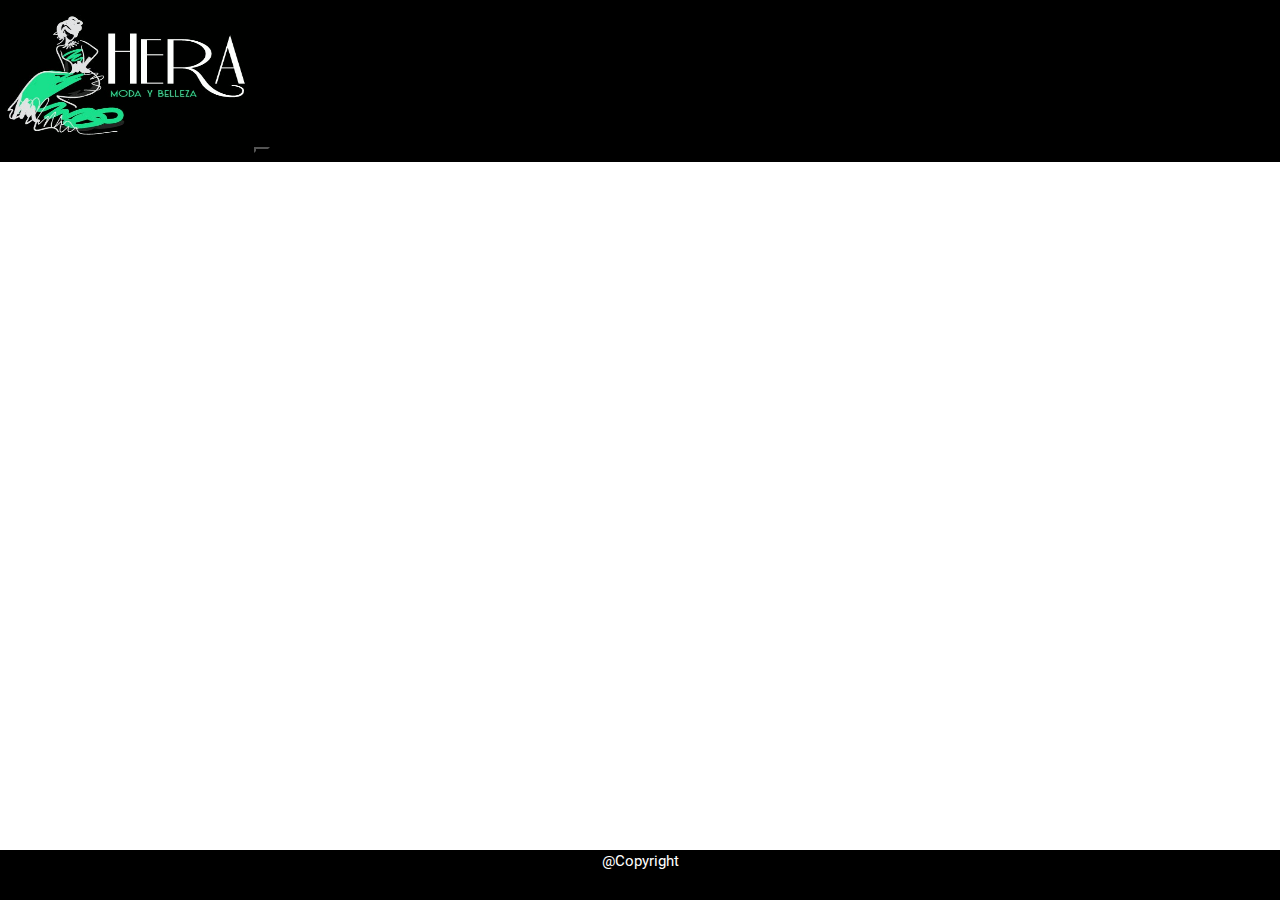
==== pagProductos.html @ 97c7f2b6 "subiendo a git" ====
<!DOCTYPE html>
<html>
<head>
	<title>Productos</title>
	<script src="http://ajax.googleapis.com/ajax/libs/jquery/3.2.1/jquery.min.js"></script>
  	<link rel="stylesheet" type="text/css" href="css/cssPrincipal.css">
  	<link rel="stylesheet" type="text/css" href="css/materialize.css">
  	<link rel="stylesheet" type="text/css" href="css/materialize.css">
 	<script src="js/materialize.js" type="text/javascript"></script>
  	<script src="js/javas.js" type="text/javascript"></script>
  	<script src="js/materialize.min.js" type="text/javascript"></script>
  	<style>
@import url('https://fonts.googleapis.com/css?family=Abril+Fatface');
</style>
</head>
<body>
 <!--Header of web page-->
  <div id="divH">
    <header>
        <img src="img/logo.png" id="imgHeader">
        <!--This label has the name user in section-->
        <button class="labelName"><a href="#" id="userName"></a></button>
     </header>
  </div>
  <script type="text/javascript">
  //put the name in the menu bar
    	var name = sessionStorage.getItem("actual");
  		var vend = localStorage.getItem("vender");
  		var comp = localStorage.getItem("comprar");
  		ponerName(document.getElementById('userName'),name,vend,comp);
  	</script>
  <div>
    <footer>@Copyright</footer>
  </div>
</body>
</html>
---- css/cssPrincipal.css ----
header{
  background: black;
  width: 100%;
  height : 162px ;
  position: fixed;
}
footer{
  background: black;
  color: white;
  position: absolute;
  bottom: 0;
  left: 0;
  width: 100%;
  height: 50px;
  text-align: center;
}
#imgHeader{
  height: 150px; 
  width: 250px; 
}
#divH{
  height: 150px; 
  width: 250px; 
}
#general{
  margin-left: 200px
}
.labelR{
  font-size: 15px;
  color: black;
  font-family: 'Amaranth';
}
.labelName{
  color: #4BA07F;
  font-size: 25px;
  font-family: 'Abril Fatface';
  background-color: black;
  border-color: black;

}
button a{
  color: #4BA07F;
}
.imgPerfil{
  padding: 30px;
  height: 200px;
  width: 200px;
}
.divPerfil{
  float: left;
  margin-left: 100px;
  background-color: #E5E5E5;
  height: 250px;
  width: 300px;
}
.letraPerfil{
  color: black;
  font-size: 13px;

}
.letraPerfil2{
  color: black;
  padding-left: 40px;
  font-size: 13px
}
.letraPerfil3{
  color: black;
  padding-left: 60px;
  font-size: 13px
}
.letraPerfil4{
  color: black;
  padding-left: 90px;
  font-size: 13px
}
.letraPerfil5{
  color: black;
  padding-left: 10px;
  font-size: 13px
}
.letraPerfil7{
  color: black;
  padding-left: 20px;
  font-size: 13px
}
.letraPerfil6{
  color: black;
  padding-left: 100px;
  font-size: 13px
}
.letraPerfil8{
  color: black;
  padding-left: 108px;
  font-size: 13px
}
.letraPerfil9{
  color: black;
  padding-left: 28px;
  font-size: 13px
}
.tituloPerfil{
  color: black;
  font-size: 15px;
  padding:10px;

}

.menuProducts{
  float: right;
  margin-top: 10px;
}

.product{
  width:1080px;
  height:auto;
  position:relative;
  margin:auto;
}

.product2{
  width:250px;
  height:360px;
  margin-top: 10px;
  margin-left: 10px;
  background-color: gray;
  position:relative;
  display:inline-block;
  vertical-align:top;
  overflow:hidden;
}
.divU{
  background-color: white;
}
.ocultarB{
  display: none;
}

.product3{
  width:250px;
  height:200px;
  position:relative;
  display:inline;
  margin-left: 12px;
  margin-top: 25px;
}

.ima{
  width:200px;
  height:200px;
  position:relative;
  display:inline;
  margin-left: 12px;
  margin-top: 25px;
}

.texto{
height:auto;
margin-left: 25px;
}
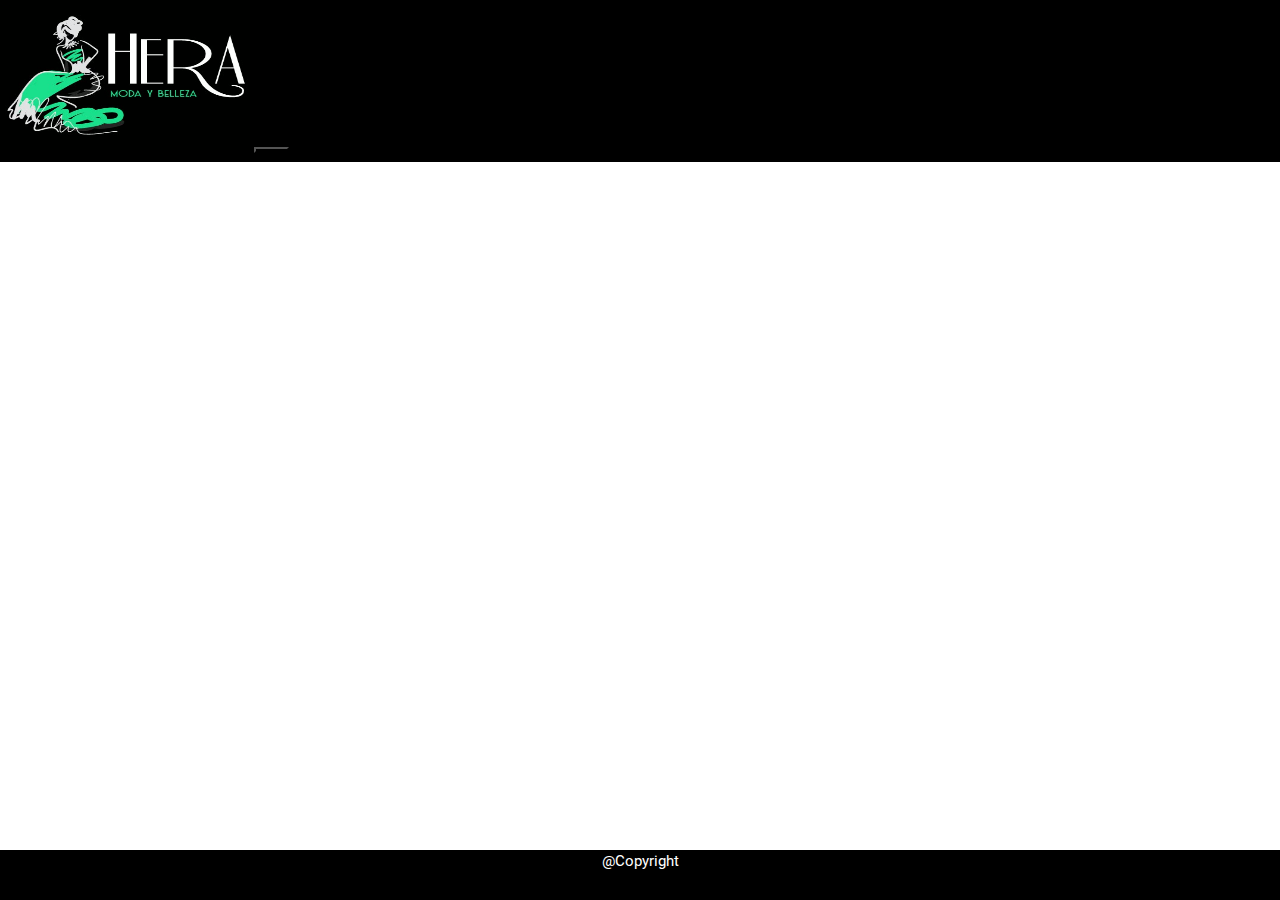
==== commit 0e5f343b: "terminido" ====
--- a/pagProductos.html
+++ b/pagProductos.html
@@ -27,7 +27,7 @@
     	var name = sessionStorage.getItem("actual");
   		var vend = localStorage.getItem("vender");
   		var comp = localStorage.getItem("comprar");
-  		ponerName(document.getElementById('userName'),name,vend,comp);
+  		putName(document.getElementById('userName'),name,vend,comp);
   	</script>
   <div>
     <footer>@Copyright</footer>
--- a/css/cssPrincipal.css
+++ b/css/cssPrincipal.css
@@ -1,27 +1,111 @@
+/*--------------------------Style for header--------------------*/
 header{
   background: black;
   width: 100%;
   height : 162px ;
   position: fixed;
 }
+.logRe{
+  text-align: center;
+  font-family: Fredoka One;
+   color: white;
+}
+.change2{
+  background-image: url(http://68.media.tumblr.com/a6567bced14e354d283dcccfdeec757d/tumblr_inline_mpu04emtVE1qz4rgp.png);
+}
+
+#imgHeader{
+  height: 150px; 
+  width: 250px; 
+}
+#divH{
+  height: 150px; 
+  width: 250px; 
+}
+#navegador {
+  background: black;
+  width: 1382px;
+  height: 180px;
+  margin: -16px;
+}
+
+#navegador li{
+  float: left;
+  font-family: Arial, sans-serif;
+  font-size: 16px;}
+
+#navegador li a {
+  display: inline-block;
+  color: #fff;
+  text-decoration: none;
+}
+
+#navegador li a:hover{
+  background: #7C6363;
+}
+
+#navegador ul {
+ list-style:none;
+ margin-left: 5%;
+ display: inline-block
+}
+
+#navegador #hola {
+ margin-top: 115px;
+}
+
+#navegador ul li {
+ position:relative;
+ float:left;
+ margin:0;
+ padding:0;
+}
+
+#navegador ul ul {
+ display:none;
+ position:absolute;
+ background:#eee;
+
+}
+
+#navegador ul ul li {
+ float:none;
+ width:150px;
+ line-height:40px;
+}
+
+#navegador ul ul a {
+ line-height:120%;
+ padding:5px 15px;
+ color: black;}
+
+#navegador ul li:hover > ul {
+ display:block;
+}
+
+#imageCa{
+height: 195px;
+width: 180px;
+
+
+}
+/*------------------style for show the price to pay*/
+.precio{
+  font-size: 20px;
+}
+/*--------------------------style footer*/
 footer{
-  background: black;
+  background-color: black;
   color: white;
-  position: absolute;
   bottom: 0;
   left: 0;
   width: 100%;
   height: 50px;
   text-align: center;
-}
-#imgHeader{
-  height: 150px; 
-  width: 250px; 
-}
-#divH{
-  height: 150px; 
-  width: 250px; 
-}
+  position: absolute;
+}
+
+/*---------------------------Style register*/
 #general{
   margin-left: 200px
 }
@@ -30,17 +114,25 @@
   color: black;
   font-family: 'Amaranth';
 }
+.dis{
+  margin-left: 25px
+}
+
+
 .labelName{
   color: #4BA07F;
-  font-size: 25px;
+  font-size: 20px;
   font-family: 'Abril Fatface';
   background-color: black;
   border-color: black;
-
-}
+  padding-left: 25px
+
+}
+
 button a{
   color: #4BA07F;
 }
+/**----------------------------Style user profile*/
 .imgPerfil{
   padding: 30px;
   height: 200px;
@@ -104,7 +196,7 @@
   padding:10px;
 
 }
-
+/*--------------------------------Style for product page*/
 .menuProducts{
   float: right;
   margin-top: 10px;
@@ -128,12 +220,7 @@
   vertical-align:top;
   overflow:hidden;
 }
-.divU{
-  background-color: white;
-}
-.ocultarB{
-  display: none;
-}
+
 
 .product3{
   width:250px;
@@ -157,3 +244,10 @@
 height:auto;
 margin-left: 25px;
 }
+/*---------------------------Style for hide some element(button, label, div)*/
+.divU{
+  background-color: white;
+}
+.ocultarB{
+  display: none;
+}